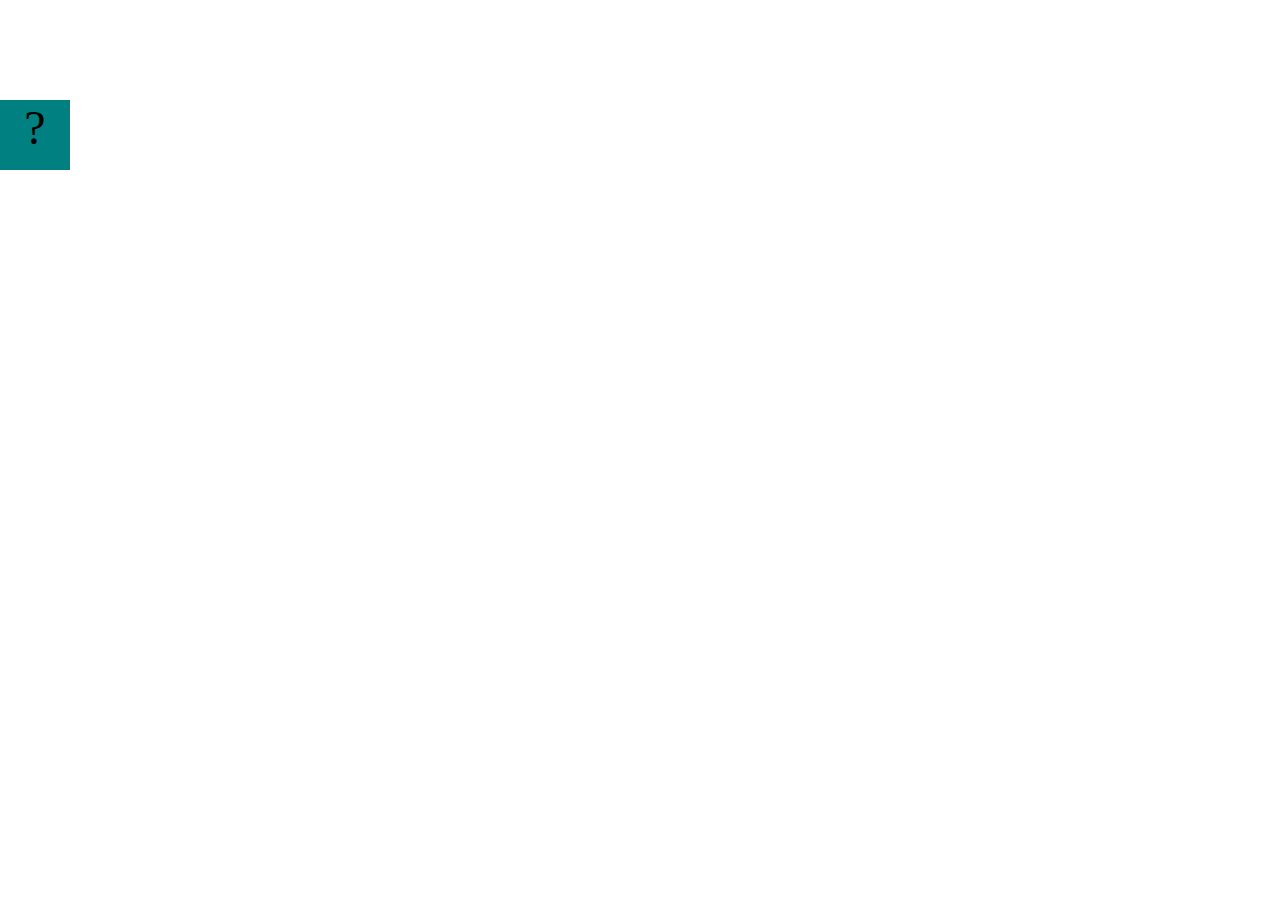
==== projects/bouncing-box/index.html @ cff32678 "add index.html and css files" ====
<!DOCTYPE html>
<html>
<head>
	<meta charset="utf-8">
	<title>Bouncing Box</title>
	<script src="jquery.min.js"></script>
	<style>
		.box {
			width: 70px;
			height: 70px;
			background-color: teal;
			font-size: 300%;
			text-align: center;
			user-select: none;
			display: block;
			position: absolute;
			top: 100px;
			left: 0px;  /* <--- Change me! */
		}
		.board{
			height: 100vh;
		}
	</style>
	<!-- 	<script src="//cdnjs.cloudflare.com/ajax/libs/jquery/2.1.1/jquery.min.js"></script> -->

</head>
<body class="board">
	<!-- HTML for the box -->
	<div class="box">?</div>

	<script>
		(function(){
			'use strict'
			/* global jQuery */

			//////////////////////////////////////////////////////////////////
			/////////////////// SETUP DO NOT DELETE //////////////////////////
			//////////////////////////////////////////////////////////////////
			
			var box = jQuery('.box');	// reference to the HTML .box element
			var board = jQuery('.board');	// reference to the HTML .board element
			var boardWidth = board.width();	// the maximum X-Coordinate of the screen

			// Every 50 milliseconds, call the update Function (see below)
			setInterval(update, 50);
			
			// Every time the box is clicked, call the handleBoxClick Function (see below)
			box.on('click', handleBoxClick);

			// moves the Box to a new position on the screen along the X-Axis
			function moveBoxTo(newPositionX) {
				box.css("left", newPositionX);
			}

			// changes the text displayed on the Box
			function changeBoxText(newText) {
				box.text(newText);
			}

			//////////////////////////////////////////////////////////////////
			/////////////////// YOUR CODE BELOW HERE /////////////////////////
			//////////////////////////////////////////////////////////////////
			
			// TODO 2 - Variable declarations 
			

			
			/* 
			This Function will be called 20 times/second. Each time it is called,
			it should move the Box to a new location. If the box drifts off the screen
			turn it around! 
			*/
			function update() {
				

			};

			/* 
			This Function will be called each time the box is clicked. Each time it is called,
			it should increase the points total, increase the speed, and move the box to
			the left side of the screen.
			*/
			function handleBoxClick() {
				


			};
		})();
	</script>
</body>
</html>
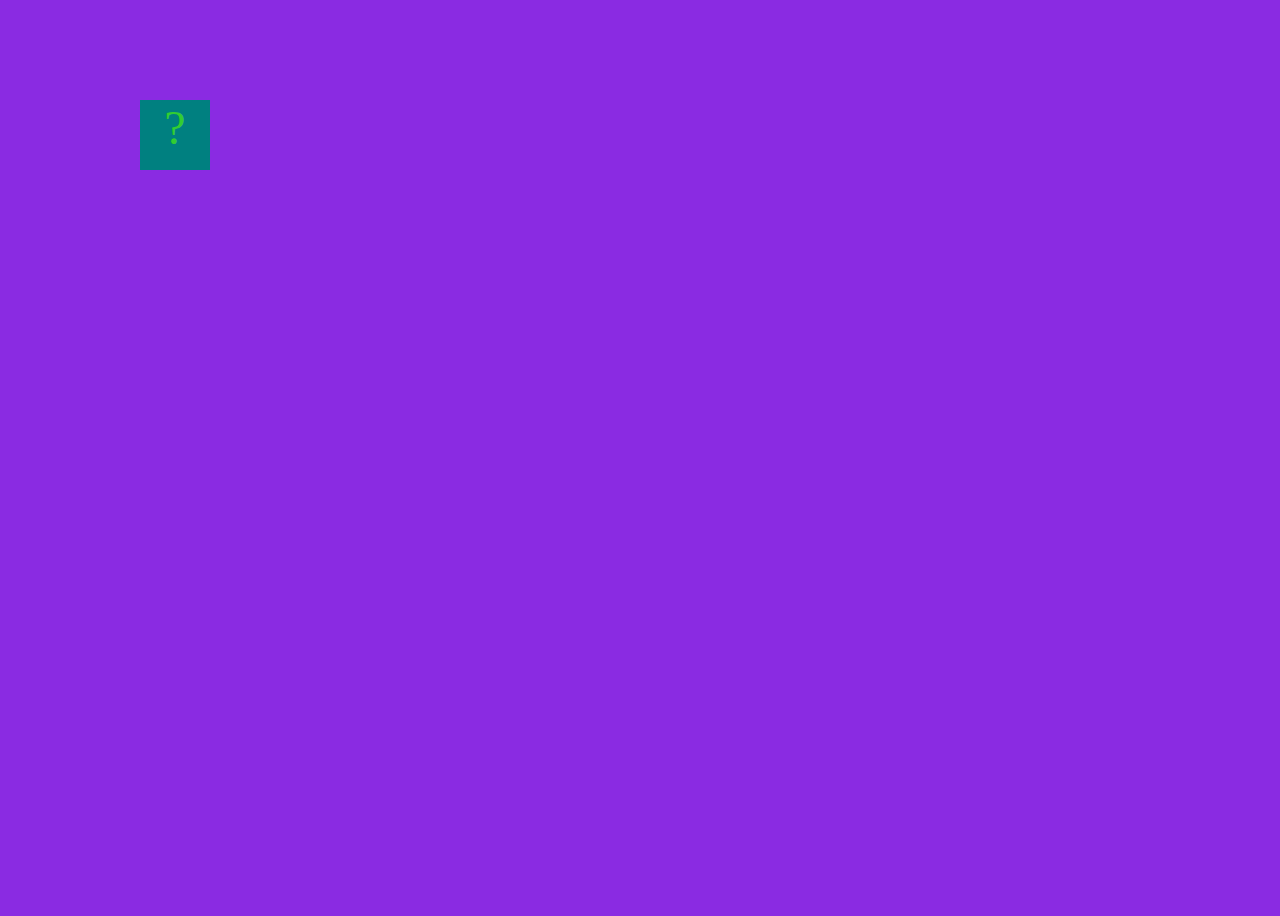
==== commit 92e60dec: "refactor to create 100 circles using loops" ====
--- a/projects/bouncing-box/index.html
+++ b/projects/bouncing-box/index.html
@@ -5,11 +5,12 @@
 	<title>Bouncing Box</title>
 	<script src="jquery.min.js"></script>
 	<style>
-		.box {
+		.box{
 			width: 70px;
 			height: 70px;
 			background-color: teal;
 			font-size: 300%;
+			color: limegreen;
 			text-align: center;
 			user-select: none;
 			display: block;
@@ -19,9 +20,10 @@
 		}
 		.board{
 			height: 100vh;
+			background-color: blueviolet;
 		}
 	</style>
-	<!-- 	<script src="//cdnjs.cloudflare.com/ajax/libs/jquery/2.1.1/jquery.min.js"></script> -->
+	<script src="//cdnjs.cloudflare.com/ajax/libs/jquery/2.1.1/jquery.min.js"></script> 
 
 </head>
 <body class="board">
@@ -62,7 +64,10 @@
 			//////////////////////////////////////////////////////////////////
 			
 			// TODO 2 - Variable declarations 
-			
+			var positionX = 0;
+			var points = 0;
+			var speed = 10;
+
 
 			
 			/* 
@@ -71,7 +76,17 @@
 			turn it around! 
 			*/
 			function update() {
+				//Code to Increase positionX by 10
+				positionX += speed;
+				if(positionX > boardWidth){
+					speed = -speed;
+				} 
+				if(positionX < 0){
+					speed = -speed;
+				} 
 				
+
+			   moveBoxTo(positionX);
 
 			};
 
@@ -81,8 +96,15 @@
 			the left side of the screen.
 			*/
 			function handleBoxClick() {
-				
-
+				if(speed >= 0){
+					speed +=3;
+				}else{
+					speed -= 3
+				}
+				speed += 3;
+				points += 1;
+				changeBoxText(points);
+				positionX = 0;
 
 			};
 		})();
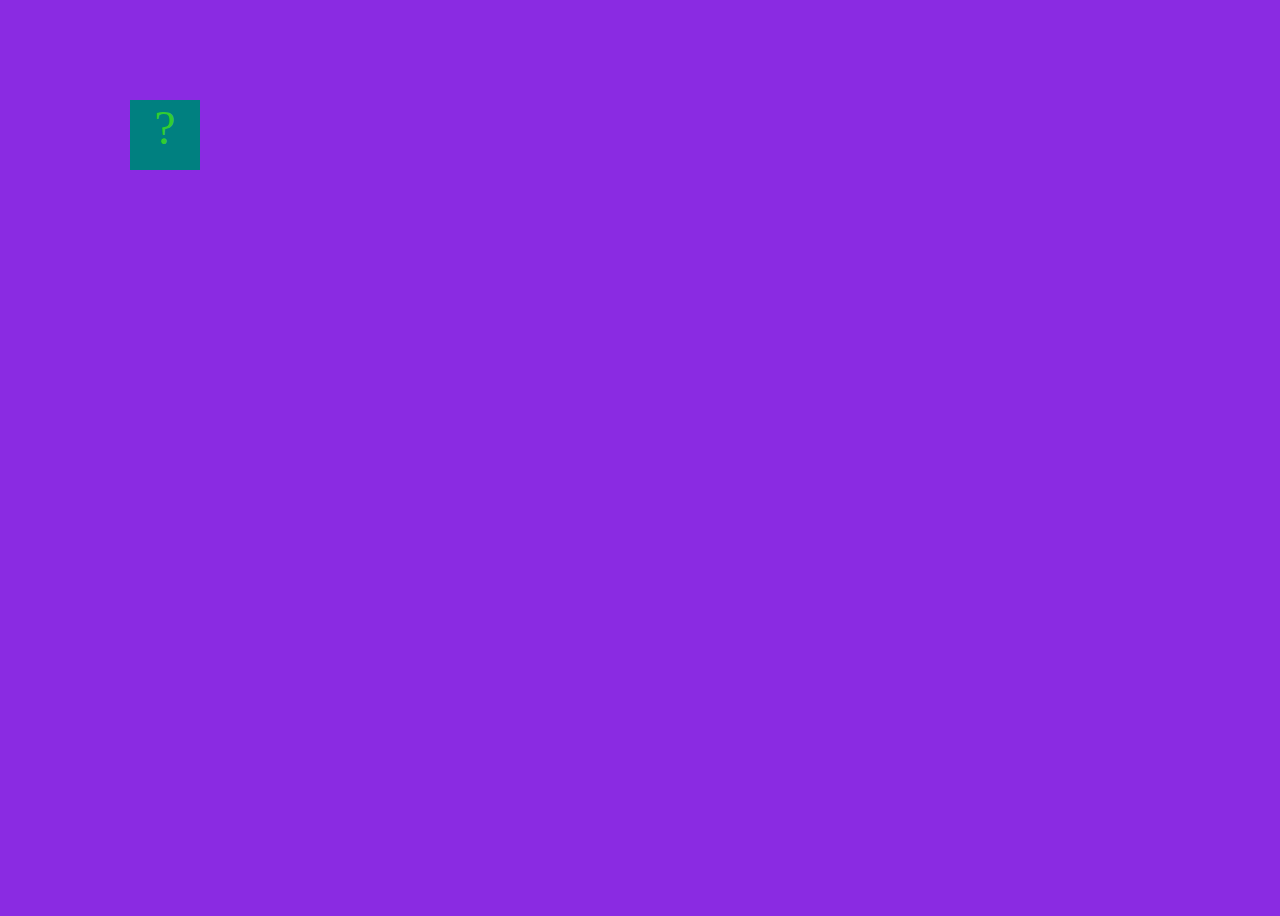
==== commit c7722e55: "extra speed" ====
--- a/projects/bouncing-box/index.html
+++ b/projects/bouncing-box/index.html
@@ -101,7 +101,6 @@
 				}else{
 					speed -= 3
 				}
-				speed += 3;
 				points += 1;
 				changeBoxText(points);
 				positionX = 0;
